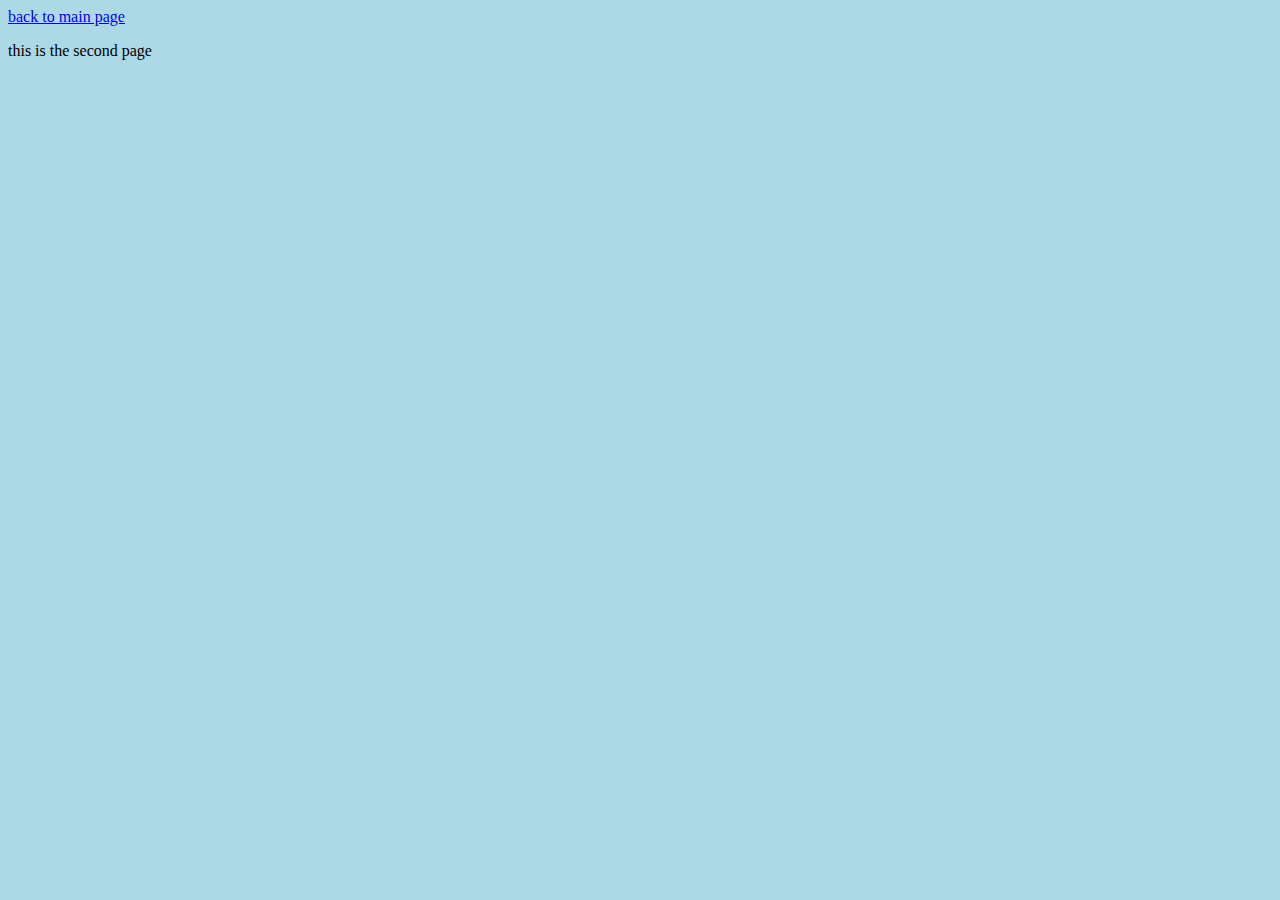
==== next.html @ 613bd5c5 "this ezhack's exercise" ====
<!DOCTYPE html>
<html lang="en" dir="ltr">
  <head>
    <meta charset="utf-8">
    <title>another page</title>
  </head>
  <body style="background:lightblue;">
    <a href="index.html">back to main page</a>
    <p>this is the second page</p>
  </body>
</html>
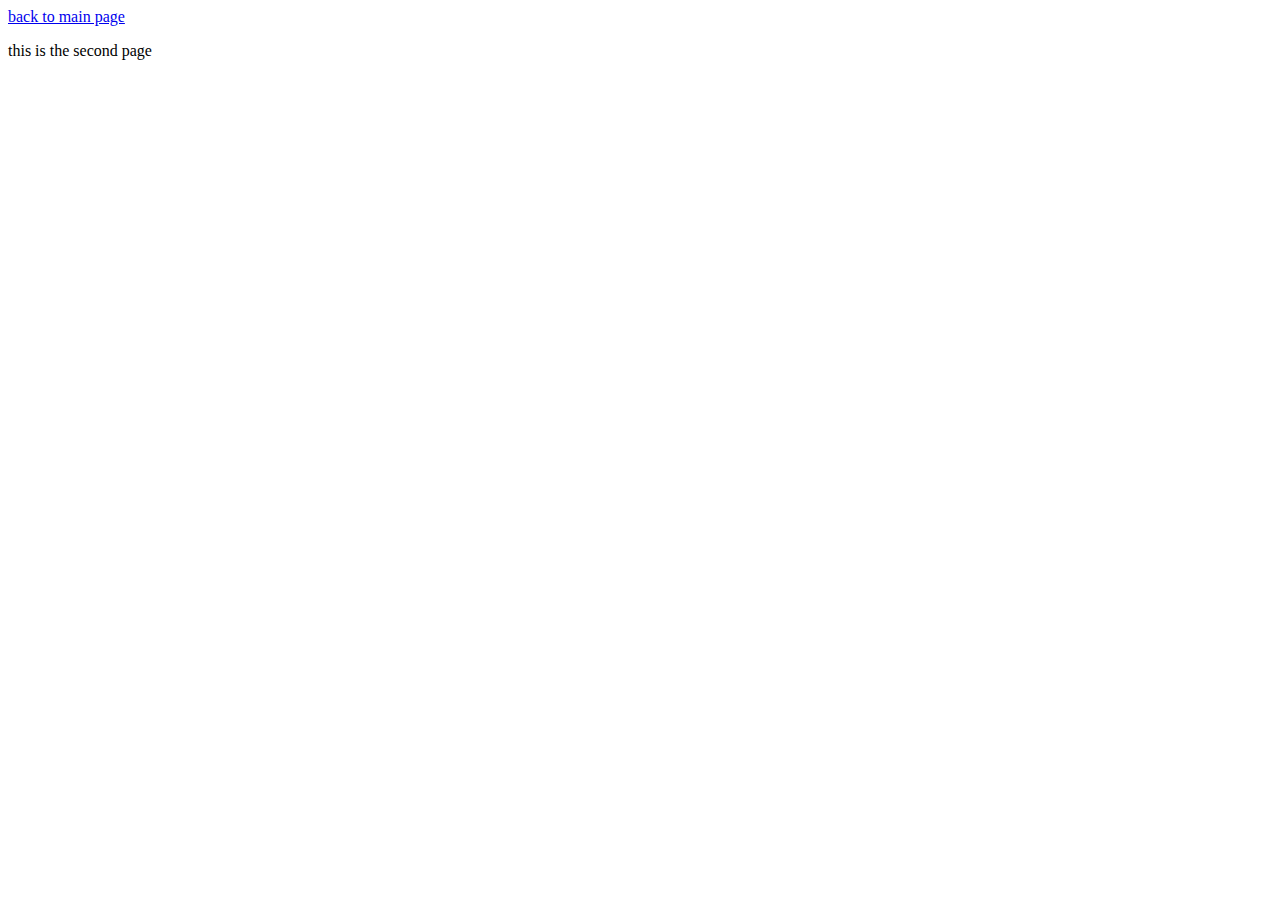
==== commit 712ffe67: "my html exercise Day1" ====
--- a/next.html
+++ b/next.html
@@ -4,7 +4,7 @@
     <meta charset="utf-8">
     <title>another page</title>
   </head>
-  <body style="background:lightblue;">
+  <body>
     <a href="index.html">back to main page</a>
     <p>this is the second page</p>
   </body>
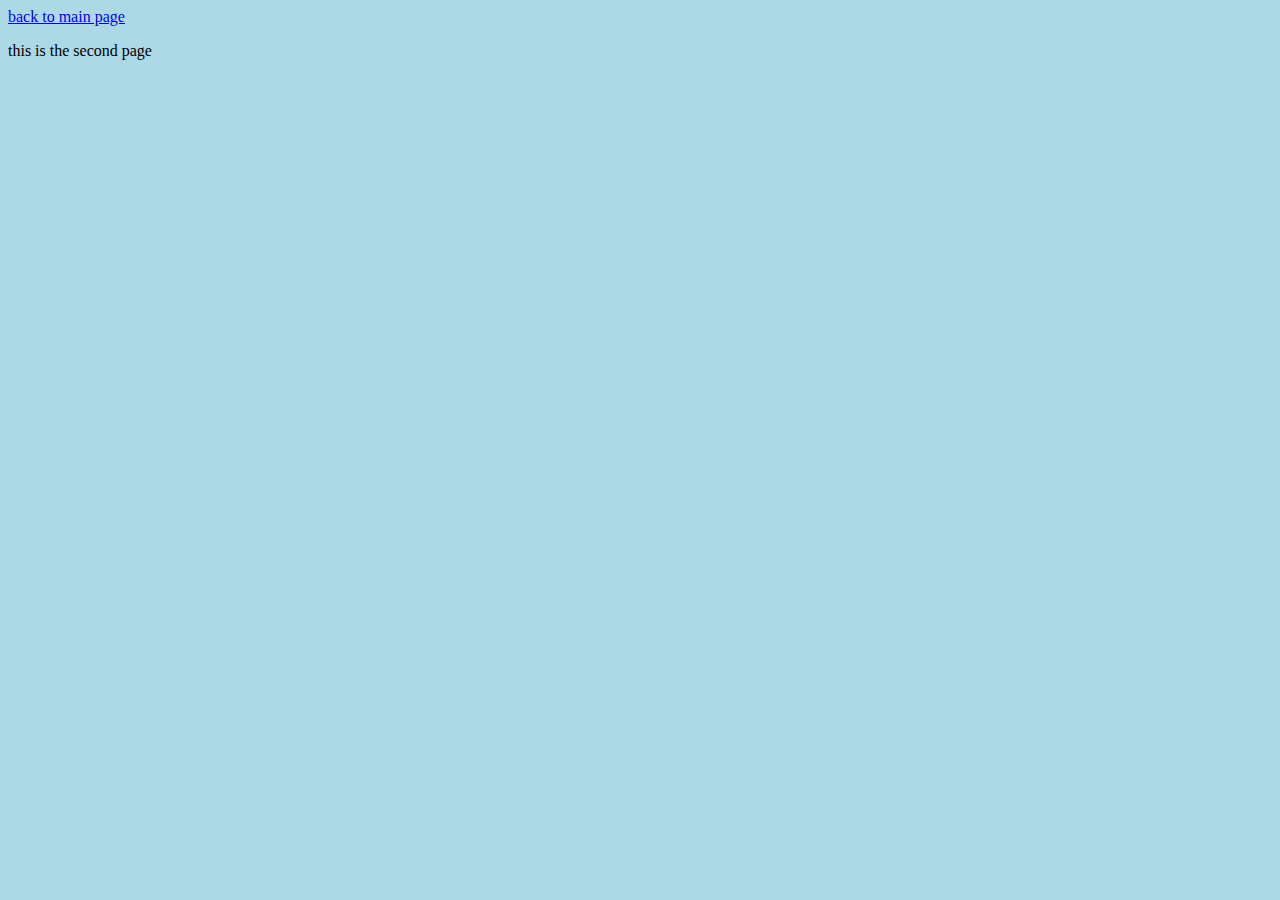
==== commit a9ed93c2: "Day2" ====
--- a/next.html
+++ b/next.html
@@ -4,7 +4,7 @@
     <meta charset="utf-8">
     <title>another page</title>
   </head>
-  <body>
+  <body style="background:lightblue;">
     <a href="index.html">back to main page</a>
     <p>this is the second page</p>
   </body>
